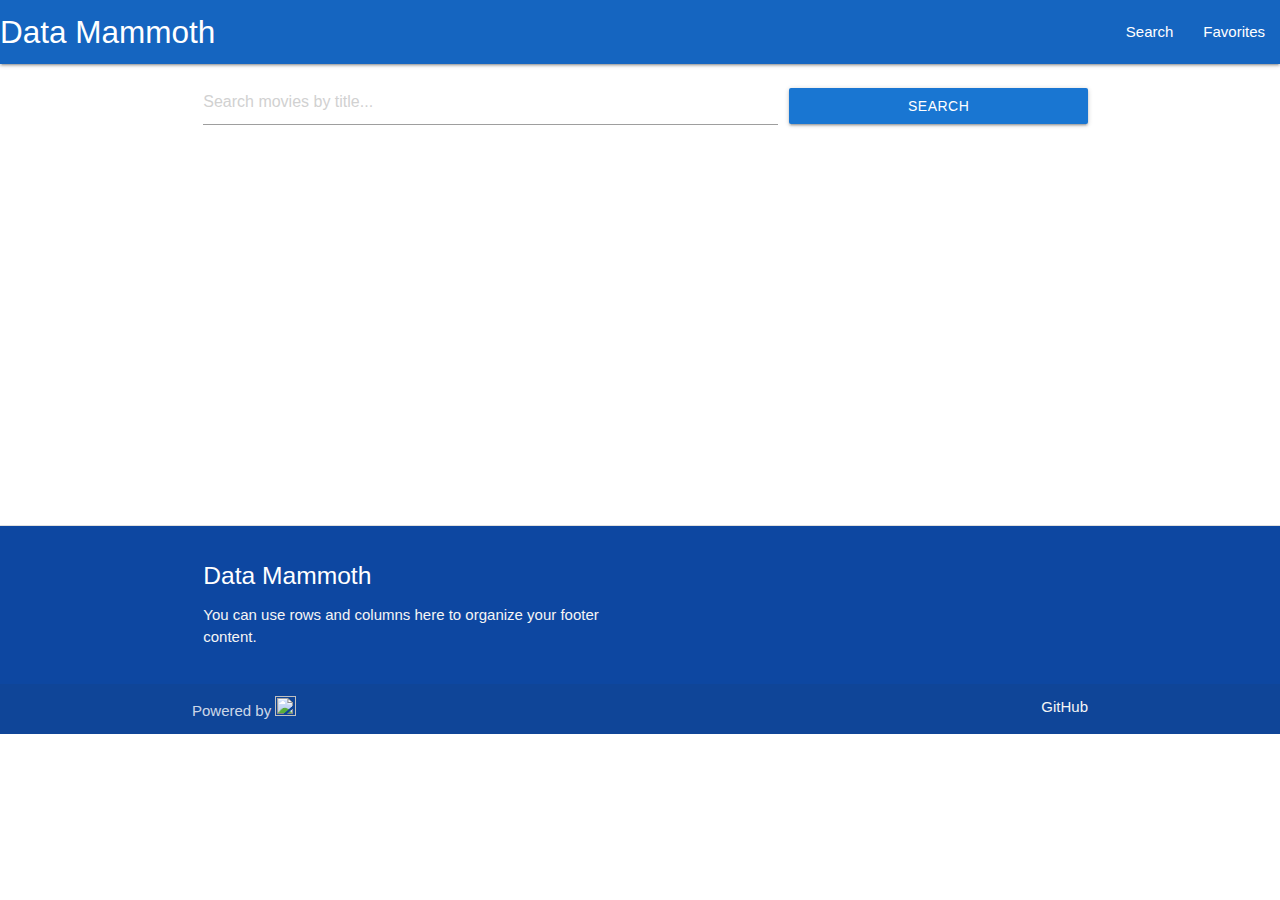
==== index.html @ 67c3f0af "set up favorites page" ====
<!DOCTYPE html>
<html lang="en">
<head>
    <meta charset="UTF-8">
    <meta http-equiv="X-UA-Compatible" content="IE=edge">
    <meta name="viewport" content="width=device-width, initial-scale=1.0">
    <link rel="stylesheet" href="https://cdnjs.cloudflare.com/ajax/libs/materialize/1.0.0/css/materialize.min.css">
    <link rel="stylesheet" href="./assets/css/style.css"></style>
    <title>Data Mammoth</title>
</head>

<nav class="nav-wrapper blue darken-3">
    <div>
        <a href="#" class="brand-logo left">Data Mammoth</a>
        <ul id="nav-mobile" class="right">
            <li><a href="./index.html">Search</a></li>
            <li><a href="./favorites.html">Favorites</a></li>
        </ul>
    </div>
</nav>

<body>
    <div class="container" id="search-bar">
        <div class="row" id="searchstyle">
            <form class="col s8">
              <div>
                <div class="input-field">
                    <input placeholder="Search movies by title..." id="searchfield" autocomplete="off" type="text">
                </div>
              </div>
            </form>
            <button class="col s4 waves-effect waves-light btn blue darken-2" id="searchbtn">Search</button>
          </div>
          <!-- search history       -->
          <form id="history"></form>
    </div>


    <!-- Container for search results -->
    <div class="container row" id="search-result"></div>
    <iframe id="movietrailer" width="560" height="315" title="" frameborder="0" allow="accelerometer; autoplay; clipboard-write; encrypted-media; gyroscope; picture-in-picture" allowfullscreen></iframe>
    <p id="movierating"></p>

</body>

<div class="divider"></div>

<footer class="page-footer blue darken-4">
    <div class="container">
      <div class="row">
        <div class="col l6 s12">
          <h5 class="white-text">Data Mammoth</h5>
          <p class="grey-text text-lighten-4">You can use rows and columns here to organize your footer content.</p>
        </div>
      </div>
    </div>
    <div class="footer-copyright">
      <div class="container">
        Powered by
        <a class="grey-text text-lighten-4 right" href="https://github.com/FelixA-GitHub/Data-Mammoth">GitHub</a>
        <img src="https://www.themoviedb.org/assets/2/v4/logos/v2/blue_long_1-8ba2ac31f354005783fab473602c34c3f4fd207150182061e425d366e4f34596.svg"/>
      </div>
    </div>
  </footer>

  

<script src="./assets/js/script.js"></script>
</html>
---- assets/css/style.css ----
footer img {
    height: 20%;
    width: 20%;
}

#searchstyle {
    display: flex;
    flex-direction: row;
    justify-content: center;
    align-items: center;
}

.poster-image {
    width: 25%;
}

#search-result {
    display: flex;
    flex-direction: row;
    justify-content: space-evenly;
    align-items: top;
    /* height: 80vh; */
}

.footer-copyright img {
    width: 15%;
}
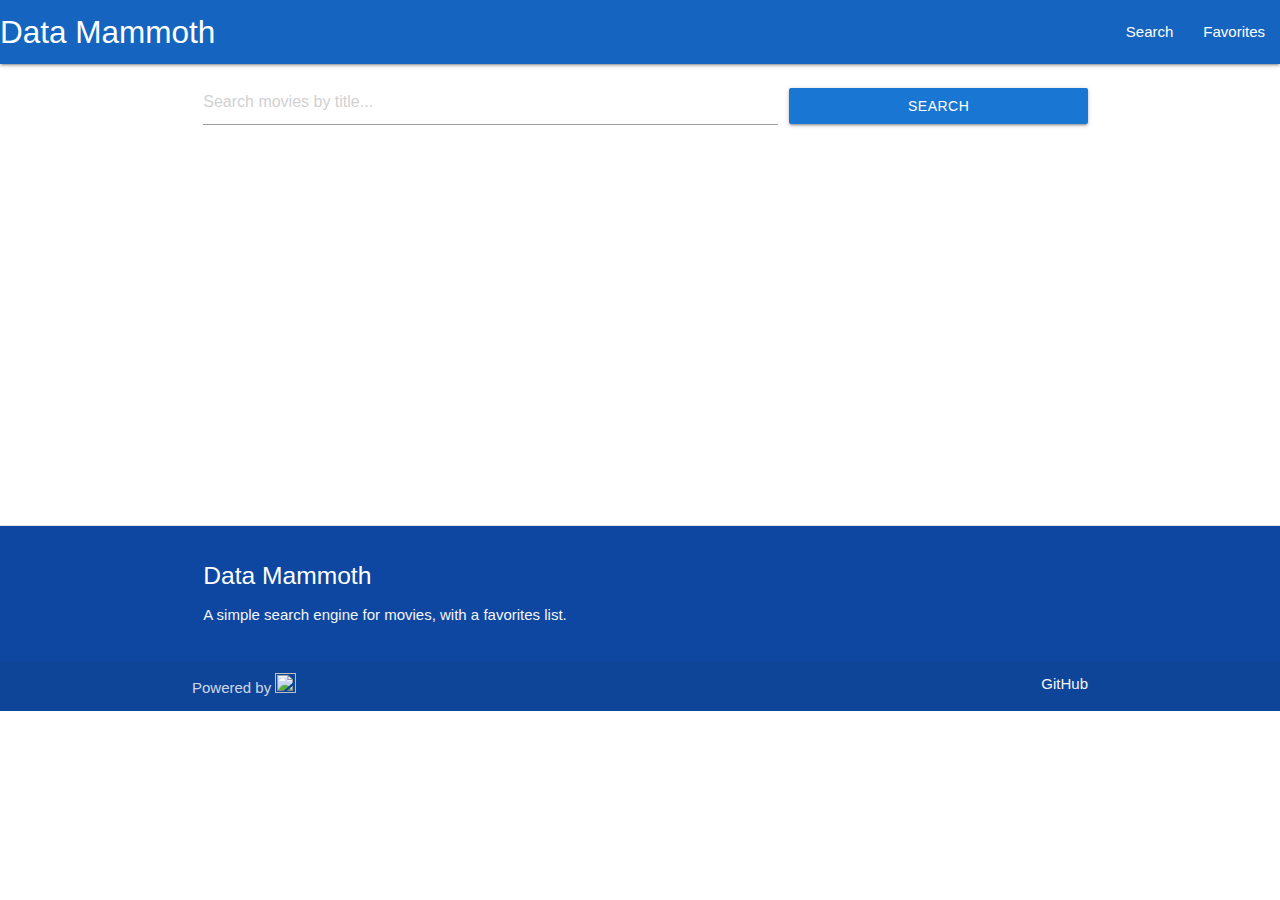
==== commit 616c5371: "modals now populate with correct movie info" ====
--- a/index.html
+++ b/index.html
@@ -9,61 +9,100 @@
     <title>Data Mammoth</title>
 </head>
 
-<nav class="nav-wrapper blue darken-3">
-    <div>
-        <a href="#" class="brand-logo left">Data Mammoth</a>
-        <ul id="nav-mobile" class="right">
-            <li><a href="./index.html">Search</a></li>
-            <li><a href="./favorites.html">Favorites</a></li>
-        </ul>
-    </div>
-</nav>
 
 <body>
-    <div class="container" id="search-bar">
-        <div class="row" id="searchstyle">
-            <form class="col s8">
-              <div>
-                <div class="input-field">
-                    <input placeholder="Search movies by title..." id="searchfield" autocomplete="off" type="text">
-                </div>
-              </div>
-            </form>
-            <button class="col s4 waves-effect waves-light btn blue darken-2" id="searchbtn">Search</button>
-          </div>
-          <!-- search history       -->
-          <form id="history"></form>
-    </div>
+  <nav class="nav-wrapper blue darken-3">
+      <div>
+          <a href="./index.html" class="brand-logo left">Data Mammoth</a>
+          <ul id="nav-mobile" class="right">
+              <li><a href="./index.html">Search</a></li>
+              <li><a href="./favorites.html">Favorites</a></li>
+          </ul>
+      </div>
+  </nav>
 
 
-    <!-- Container for search results -->
-    <div class="container row" id="search-result"></div>
-    <iframe id="movietrailer" width="560" height="315" title="" frameborder="0" allow="accelerometer; autoplay; clipboard-write; encrypted-media; gyroscope; picture-in-picture" allowfullscreen></iframe>
-    <p id="movierating"></p>
+      <div class="container" id="search-bar">
+          <div class="row" id="searchstyle">
+              <form class="col s8">
+                <div>
+                  <div class="input-field">
+                      <input placeholder="Search movies by title..." id="searchfield" autocomplete="off" type="text">
+                  </div>
+                </div>
+              </form>
+              <button class="col s4 waves-effect waves-light btn blue darken-2" id="searchbtn">Search</button>
+            </div>
+            <!-- search history       -->
+            <form id="history"></form>
+      </div>
 
-</body>
-
-<div class="divider"></div>
-
-<footer class="page-footer blue darken-4">
-    <div class="container">
-      <div class="row">
-        <div class="col l6 s12">
-          <h5 class="white-text">Data Mammoth</h5>
-          <p class="grey-text text-lighten-4">You can use rows and columns here to organize your footer content.</p>
+      <div id="modal0" class="modal">
+        <div class="modal-content" id="modal0content">
+          <h4 id="modal0title"></h4>
+          <p id="modal0text"></p>          
+        </div>
+        <div class="modal-footer">
+          <a href="#!" class="modal-close waves-effect waves-green btn-flat">Close</a>
+          <a href="#!" class="waves-effect waves-green btn-flat">Add to Favorites</a>
         </div>
       </div>
-    </div>
-    <div class="footer-copyright">
+
+      <div id="modal1" class="modal">
+        <div class="modal-content" id="modal1content">
+          <h4 id="modal1title"></h4>
+          <p id="modal1text"></p>          
+        </div>
+        <div class="modal-footer">
+          <a href="#!" class="modal-close waves-effect waves-green btn-flat">Close</a>
+          <a href="#!" class="waves-effect waves-green btn-flat">Add to Favorites</a>
+        </div>
+      </div>
+
+
+      <div id="modal2" class="modal">
+        <div class="modal-content" id="modal2content">
+          <h4 id="modal2title"></h4>
+          <p id="modal2text"></p>          
+        </div>
+        <div class="modal-footer">
+          <a href="#!" class="modal-close waves-effect waves-green btn-flat">Close</a>
+          <a href="#!" class="waves-effect waves-green btn-flat">Add to Favorites</a>
+        </div>
+      </div>
+
+
+
+
+
+      <!-- Container for search results -->
+      <div class="container row" id="search-result"></div>
+      <iframe id="movietrailer" width="560" height="315" title="" frameborder="0" allow="accelerometer; autoplay; clipboard-write; encrypted-media; gyroscope; picture-in-picture" allowfullscreen></iframe>
+      <p id="movierating"></p>
+
+  <div class="divider"></div>
+
+  <footer class="page-footer blue darken-4">
       <div class="container">
-        Powered by
-        <a class="grey-text text-lighten-4 right" href="https://github.com/FelixA-GitHub/Data-Mammoth">GitHub</a>
-        <img src="https://www.themoviedb.org/assets/2/v4/logos/v2/blue_long_1-8ba2ac31f354005783fab473602c34c3f4fd207150182061e425d366e4f34596.svg"/>
+        <div class="row">
+          <div class="col l6 s12">
+            <h5 class="white-text">Data Mammoth</h5>
+            <p class="grey-text text-lighten-4">A simple search engine for movies, with a favorites list.</p>
+          </div>
+        </div>
       </div>
-    </div>
-  </footer>
+      <div class="footer-copyright">
+        <div class="container">
+          Powered by
+          <a class="grey-text text-lighten-4 right" href="https://github.com/FelixA-GitHub/Data-Mammoth">GitHub</a>
+          <img src="https://www.themoviedb.org/assets/2/v4/logos/v2/blue_long_1-8ba2ac31f354005783fab473602c34c3f4fd207150182061e425d366e4f34596.svg"/>
+        </div>
+      </div>
+    </footer>
 
-  
+    
 
-<script src="./assets/js/script.js"></script>
+  <script src="./assets/js/script.js"></script>
+  <script src="https://cdnjs.cloudflare.com/ajax/libs/materialize/1.0.0/js/materialize.min.js"></script>
+</body>
 </html>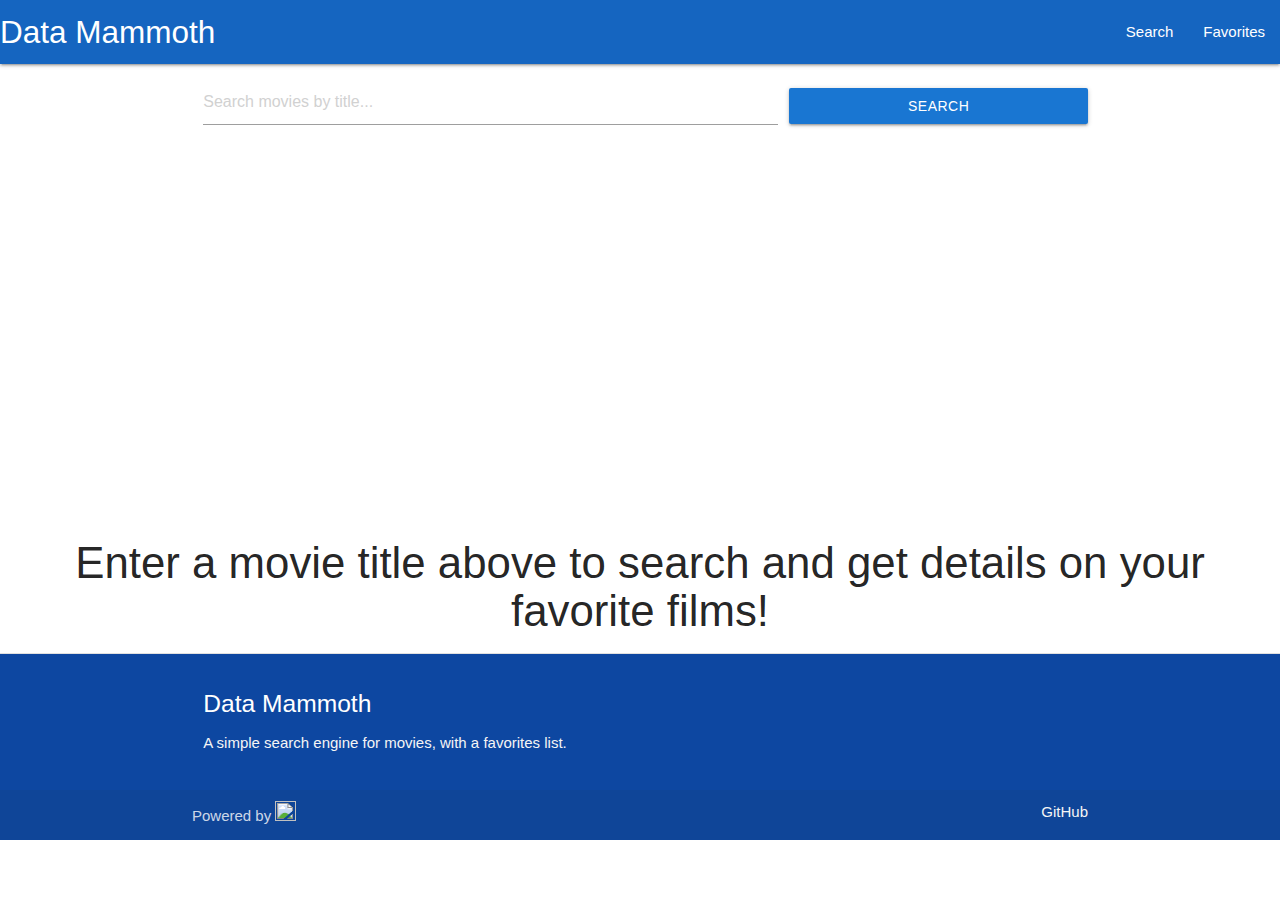
==== commit 939bde82: "fixed modals not displaying properly" ====
--- a/index.html
+++ b/index.html
@@ -23,15 +23,15 @@
 
 
       <div class="container" id="search-bar">
-          <div class="row" id="searchstyle">
+          <div class="row" id="search-style">
               <form class="col s8">
                 <div>
                   <div class="input-field">
-                      <input placeholder="Search movies by title..." id="searchfield" autocomplete="off" type="text">
+                      <input placeholder="Search movies by title..." id="search-field" autocomplete="off" type="text">
                   </div>
                 </div>
               </form>
-              <button class="col s4 waves-effect waves-light btn blue darken-2" id="searchbtn">Search</button>
+              <button class="col s4 waves-effect waves-light btn blue darken-2" id="search-btn">Search</button>
             </div>
             <!-- search history       -->
             <form id="history"></form>
@@ -42,9 +42,8 @@
           <h4 id="modal0title"></h4>
           <p id="modal0text"></p>          
         </div>
-        <div class="modal-footer">
+        <div class="modal-footer" id="modal0button">
           <a href="#!" class="modal-close waves-effect waves-green btn-flat">Close</a>
-          <a href="#!" class="waves-effect waves-green btn-flat">Add to Favorites</a>
         </div>
       </div>
 
@@ -53,9 +52,8 @@
           <h4 id="modal1title"></h4>
           <p id="modal1text"></p>          
         </div>
-        <div class="modal-footer">
+        <div class="modal-footer" id="modal1button">
           <a href="#!" class="modal-close waves-effect waves-green btn-flat">Close</a>
-          <a href="#!" class="waves-effect waves-green btn-flat">Add to Favorites</a>
         </div>
       </div>
 
@@ -65,22 +63,25 @@
           <h4 id="modal2title"></h4>
           <p id="modal2text"></p>          
         </div>
-        <div class="modal-footer">
+        <div class="modal-footer" id="modal2button">
           <a href="#!" class="modal-close waves-effect waves-green btn-flat">Close</a>
-          <a href="#!" class="waves-effect waves-green btn-flat">Add to Favorites</a>
         </div>
       </div>
 
 
-
-
-
       <!-- Container for search results -->
       <div class="container row" id="search-result"></div>
-      <iframe id="movietrailer" width="560" height="315" title="" frameborder="0" allow="accelerometer; autoplay; clipboard-write; encrypted-media; gyroscope; picture-in-picture" allowfullscreen></iframe>
-      <p id="movierating"></p>
+      
+      <iframe id="movie-trailer" width="560" height="315" title="" frameborder="0" allow="accelerometer; autoplay; clipboard-write; encrypted-media; gyroscope; picture-in-picture" allowfullscreen></iframe>
+      <p id="movie-rating"></p>
+
+      <div>
+        <h3 class="center-align">Enter a movie title above to search and get details on your favorite films!</h3>
+      </div>
 
   <div class="divider"></div>
+
+  
 
   <footer class="page-footer blue darken-4">
       <div class="container">
@@ -100,7 +101,6 @@
       </div>
     </footer>
 
-    
 
   <script src="./assets/js/script.js"></script>
   <script src="https://cdnjs.cloudflare.com/ajax/libs/materialize/1.0.0/js/materialize.min.js"></script>
--- a/assets/css/style.css
+++ b/assets/css/style.css
@@ -3,7 +3,7 @@
     width: 20%;
 }
 
-#searchstyle {
+#search-style {
     display: flex;
     flex-direction: row;
     justify-content: center;
@@ -17,11 +17,25 @@
 #search-result {
     display: flex;
     flex-direction: row;
-    justify-content: space-evenly;
+    justify-content: space-around;
     align-items: top;
     /* height: 80vh; */
 }
 
 .footer-copyright img {
     width: 15%;
-}+}
+
+.card-action {
+    border: none !important;
+    
+}
+
+.modal-btn {
+    align-items: center !important;
+    margin-left: 12px !important;
+}
+
+.card-title {
+    text-align: center !important;
+}
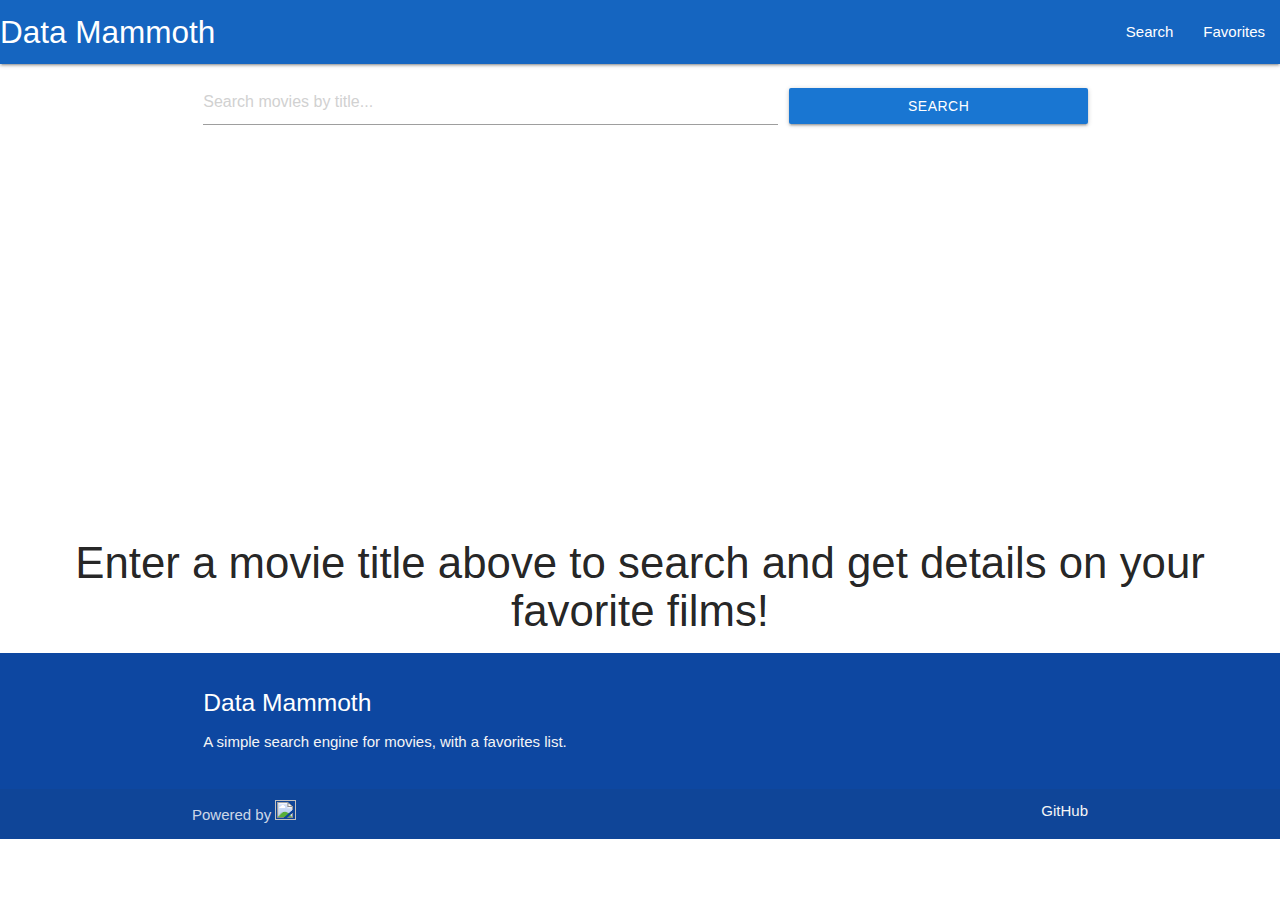
==== commit 7ab7073d: "fixed enter button not submitting search" ====
--- a/index.html
+++ b/index.html
@@ -78,9 +78,6 @@
       <div>
         <h3 class="center-align">Enter a movie title above to search and get details on your favorite films!</h3>
       </div>
-
-  <div class="divider"></div>
-
   
 
   <footer class="page-footer blue darken-4">
--- a/assets/css/style.css
+++ b/assets/css/style.css
@@ -38,4 +38,4 @@
 
 .card-title {
     text-align: center !important;
-}
+}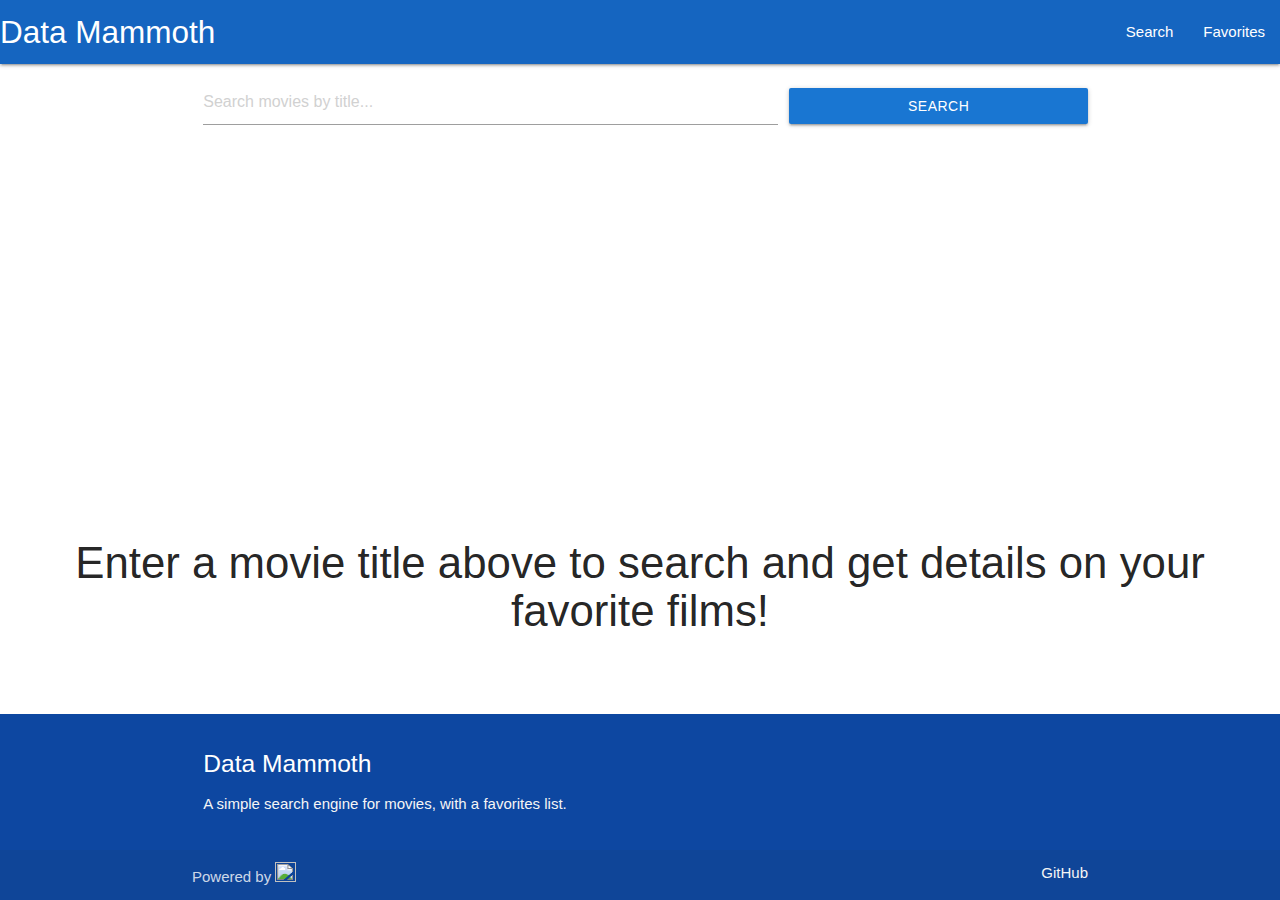
==== commit a7571a21: "Merge pull request #12 from FelixA-GitHub/develop" ====
--- a/index.html
+++ b/index.html
@@ -10,18 +10,19 @@
 </head>
 
 
+<header>
+  <nav class="nav-wrapper blue darken-3">
+    <div>
+        <a href="./index.html" class="brand-logo left">Data Mammoth</a>
+        <ul id="nav-mobile" class="right">
+            <li><a href="./index.html">Search</a></li>
+            <li><a href="./favorites.html">Favorites</a></li>
+        </ul>
+    </div>
+</nav>
+</header>
+
 <body>
-  <nav class="nav-wrapper blue darken-3">
-      <div>
-          <a href="./index.html" class="brand-logo left">Data Mammoth</a>
-          <ul id="nav-mobile" class="right">
-              <li><a href="./index.html">Search</a></li>
-              <li><a href="./favorites.html">Favorites</a></li>
-          </ul>
-      </div>
-  </nav>
-
-
       <div class="container" id="search-bar">
           <div class="row" id="search-style">
               <form class="col s8">
@@ -78,28 +79,29 @@
       <div>
         <h3 class="center-align">Enter a movie title above to search and get details on your favorite films!</h3>
       </div>
-  
-
-  <footer class="page-footer blue darken-4">
-      <div class="container">
-        <div class="row">
-          <div class="col l6 s12">
-            <h5 class="white-text">Data Mammoth</h5>
-            <p class="grey-text text-lighten-4">A simple search engine for movies, with a favorites list.</p>
-          </div>
-        </div>
-      </div>
-      <div class="footer-copyright">
-        <div class="container">
-          Powered by
-          <a class="grey-text text-lighten-4 right" href="https://github.com/FelixA-GitHub/Data-Mammoth">GitHub</a>
-          <img src="https://www.themoviedb.org/assets/2/v4/logos/v2/blue_long_1-8ba2ac31f354005783fab473602c34c3f4fd207150182061e425d366e4f34596.svg"/>
-        </div>
-      </div>
-    </footer>
+</body>
 
 
-  <script src="./assets/js/script.js"></script>
-  <script src="https://cdnjs.cloudflare.com/ajax/libs/materialize/1.0.0/js/materialize.min.js"></script>
-</body>
+
+<footer class="page-footer blue darken-4">
+  <div class="container">
+    <div class="row">
+      <div class="col l6 s12">
+        <h5 class="white-text">Data Mammoth</h5>
+        <p class="grey-text text-lighten-4">A simple search engine for movies, with a favorites list.</p>
+      </div>
+    </div>
+  </div>
+  <div class="footer-copyright">
+    <div class="container">
+      Powered by
+      <a class="grey-text text-lighten-4 right" href="https://github.com/FelixA-GitHub/Data-Mammoth">GitHub</a>
+      <img src="https://www.themoviedb.org/assets/2/v4/logos/v2/blue_long_1-8ba2ac31f354005783fab473602c34c3f4fd207150182061e425d366e4f34596.svg"/>
+    </div>
+  </div>
+</footer>
+
+
+<script src="./assets/js/script.js"></script>
+<script src="https://cdnjs.cloudflare.com/ajax/libs/materialize/1.0.0/js/materialize.min.js"></script>
 </html>--- a/assets/css/style.css
+++ b/assets/css/style.css
@@ -27,8 +27,10 @@
 }
 
 .card-action {
+    display: flex;
     border: none !important;
-    
+    justify-content: center;
+    align-items: center;
 }
 
 .modal-btn {
@@ -38,4 +40,11 @@
 
 .card-title {
     text-align: center !important;
+}
+
+footer {
+    position: fixed;
+    bottom: 0;
+    left: 0;
+    width: 100%;
 }